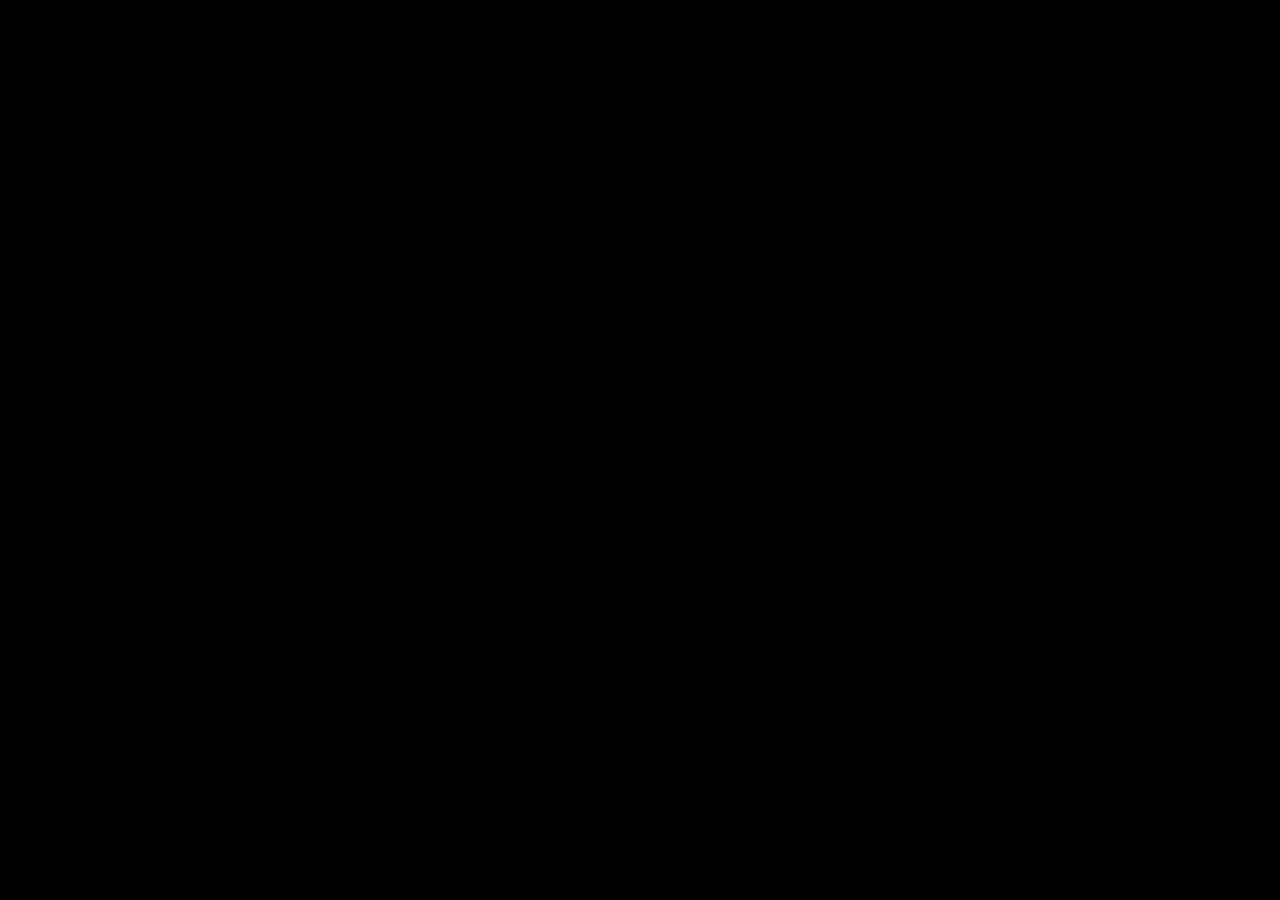
==== practice_file/index.html @ b26793f4 "feat: add student search functionlity" ====
<!DOCTYPE html>
<html lang="en">
<head>
  <meta charset="UTF-8">
  <meta name="viewport" content="width=device-width, initial-scale=1.0">
  <link rel="stylesheet" href="style.css">
  <title>practice_folder</title>
</head>
<body>
  <script src="main.js"></script>
</body>
</html>
---- practice_file/style.css ----
*{
  background-color: black;
}
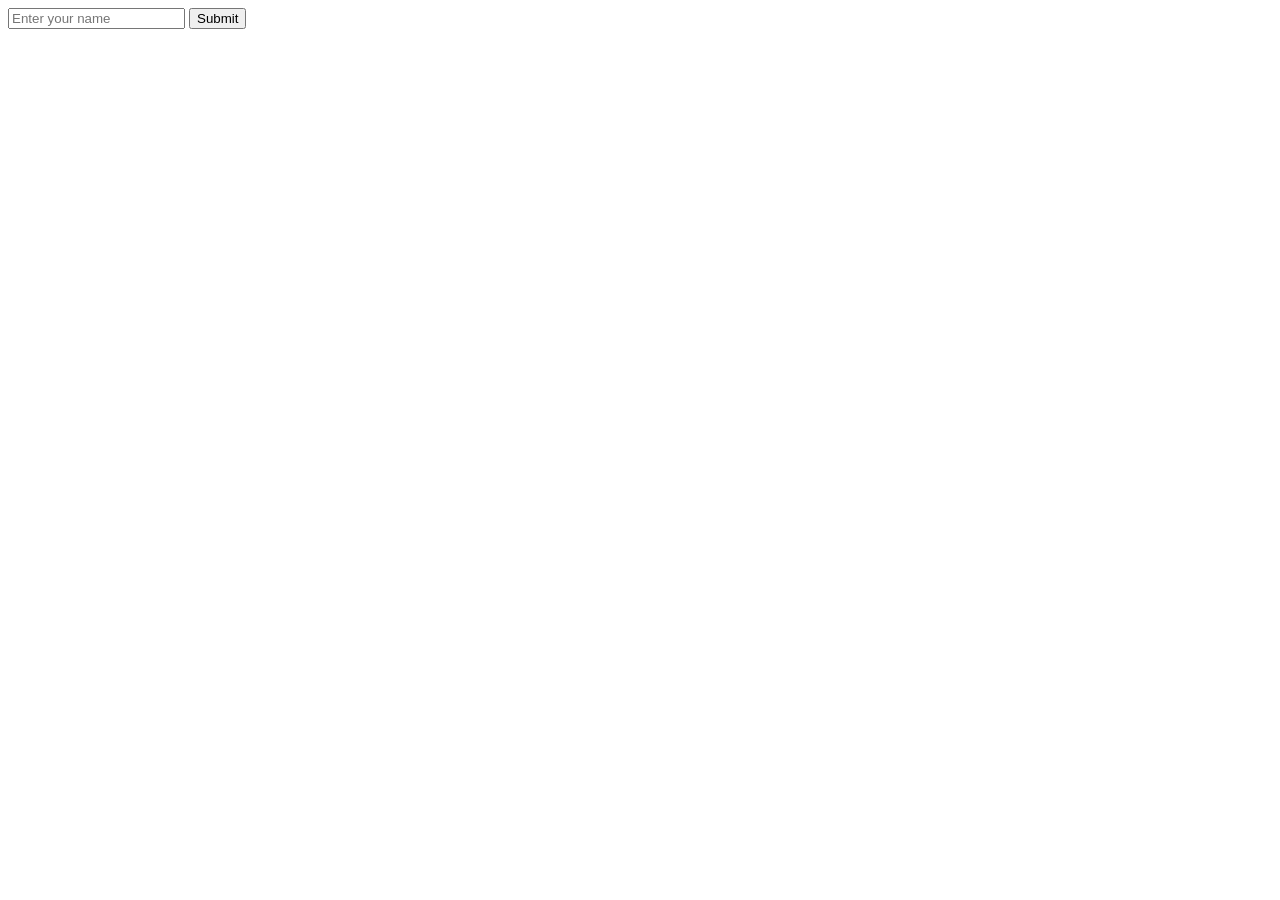
==== commit 7517974f: "Josk app base files  creatend" ====
--- a/practice_file/index.html
+++ b/practice_file/index.html
@@ -3,10 +3,13 @@
 <head>
   <meta charset="UTF-8">
   <meta name="viewport" content="width=device-width, initial-scale=1.0">
-  <link rel="stylesheet" href="style.css">
-  <title>practice_folder</title>
+  <title>Document</title>
 </head>
 <body>
+  <input type="text" id="name" placeholder="Enter your name">
+  <button onclick="showName()">Submit</button>
+
+  <p id="output"></p>
   <script src="main.js"></script>
 </body>
 </html>
